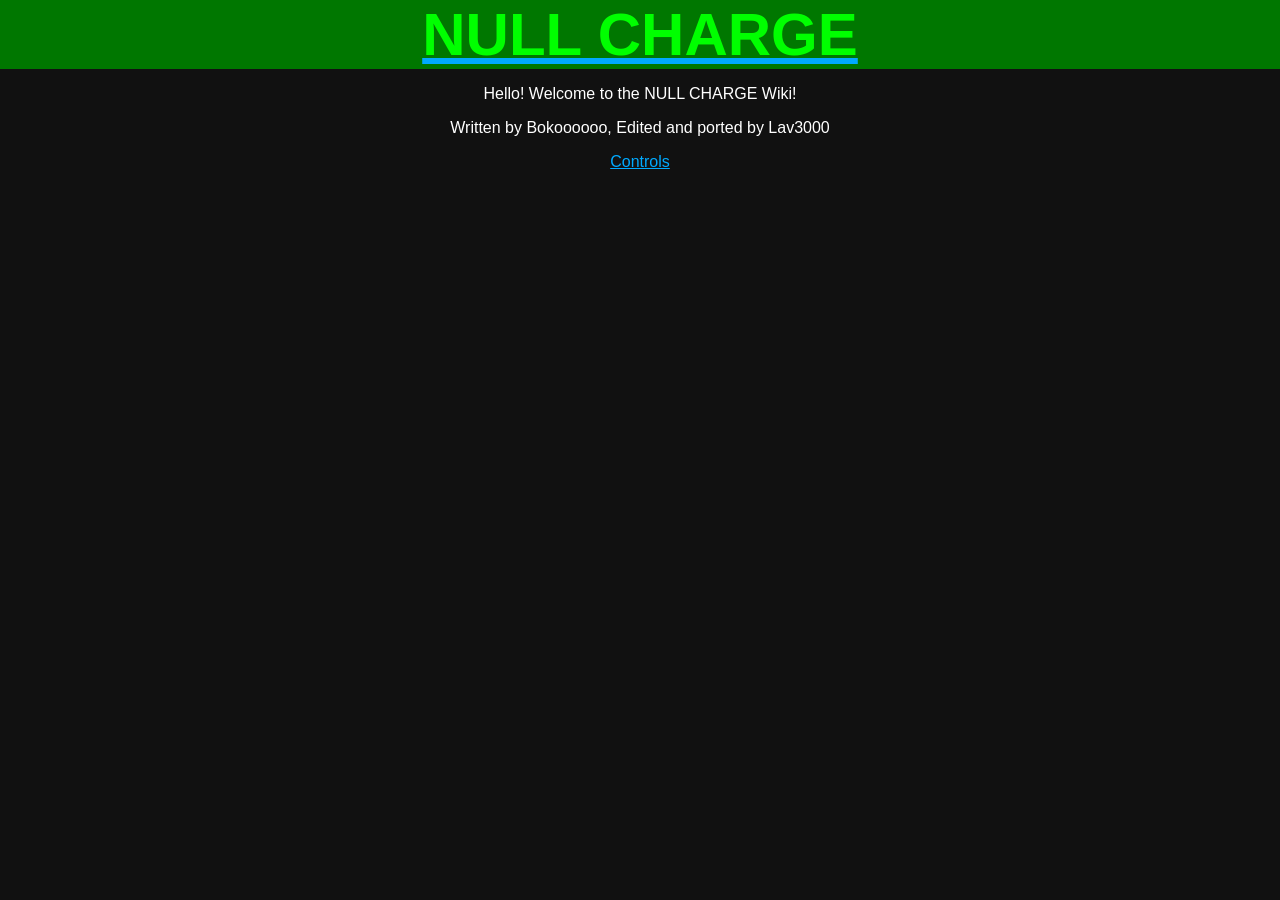
==== wiki/index.html @ dc39a968 "ok THIS is the final test" ====
<!DOCTYPE html>
<html>
    <head>
        <title>NULL CHARGE wiki</title>
        <link rel="stylesheet" href="../wow.css">
    </head>
    <body>
        <a href="../"><h1 class="header">NULL CHARGE</h1></a>
        <p>Hello! Welcome to the NULL CHARGE Wiki!</p>
        <p>Written by Bokoooooo, Edited and ported by Lav3000</p>
        <p><a href="wiki/controls">Controls</a></p>
    </body>
</html>
---- wow.css ----
h1 {
	font-family: 'VCR OSD Mono', sans-serif;
	text-align: center;
	color: #0f0;
}

p {
	font-family: sans-serif;
	text-align: center;
	color: white;
}

body {
	background-color: #111;
}

.header {
	background-color: #070;
	margin: -8px -8px 0px -8px;
	font-size: 60px;
}

a {
	color: #0af;
}

iframe {
	margin: 0 auto;
	display: block;
	border-style: none;
}

div {
	text-align: center;
}
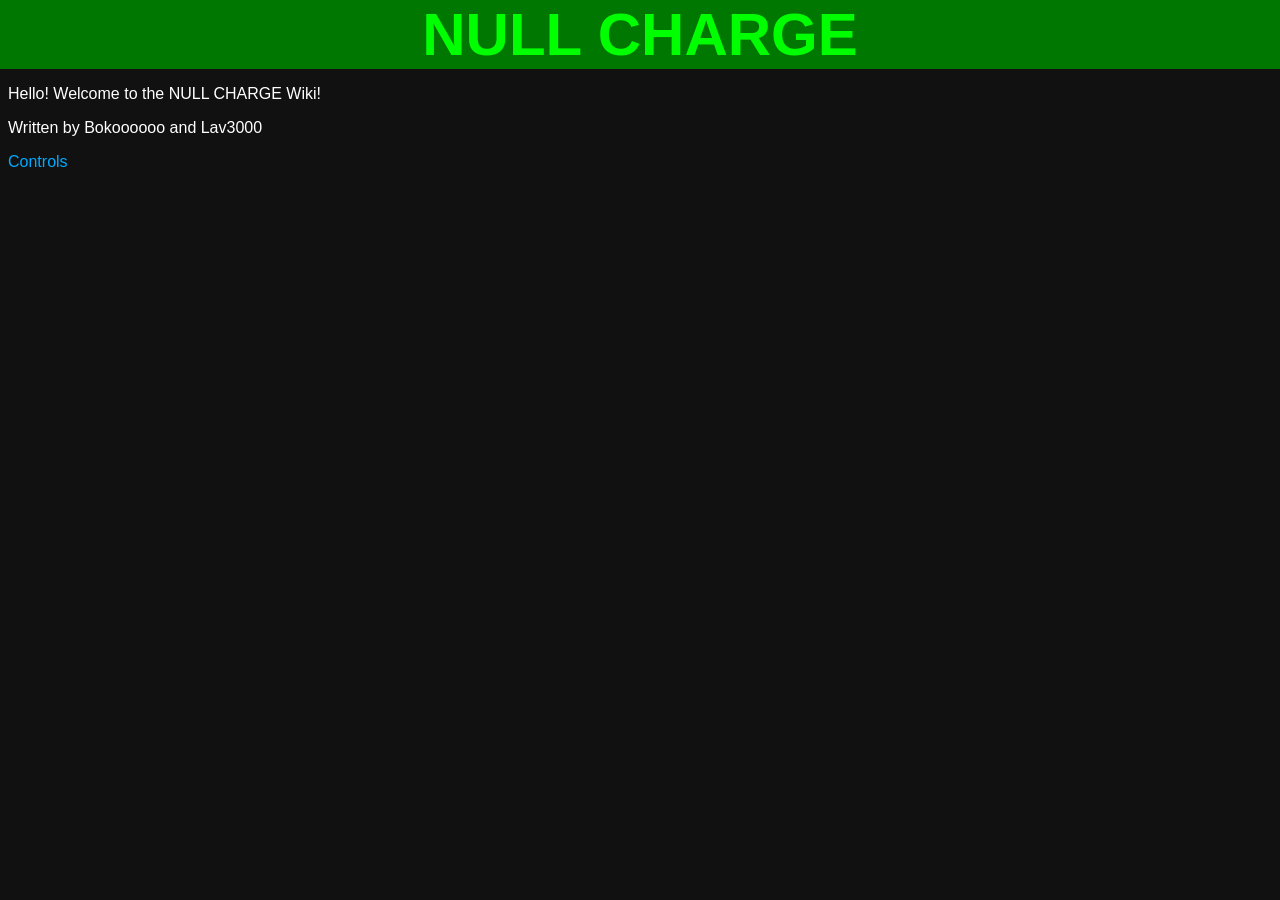
==== commit b81afed3: "a a" ====
--- a/wiki/index.html
+++ b/wiki/index.html
@@ -2,12 +2,12 @@
 <html>
     <head>
         <title>NULL CHARGE wiki</title>
-        <link rel="stylesheet" href="../wow.css">
+        <link rel="stylesheet" href="./wiki.css">
     </head>
     <body>
         <a href="../"><h1 class="header">NULL CHARGE</h1></a>
         <p>Hello! Welcome to the NULL CHARGE Wiki!</p>
-        <p>Written by Bokoooooo, Edited and ported by Lav3000</p>
-        <p><a href="wiki/controls">Controls</a></p>
+        <p>Written by Bokoooooo and Lav3000</p>
+        <p><a href="./controls">Controls</a></p>
     </body>
 </html>
--- a/wiki/wiki.css
+++ b/wiki/wiki.css
@@ -0,0 +1,36 @@
+h1 {
+	font-family: 'VCR OSD Mono', sans-serif;
+	text-align: center;
+	color: #0f0;
+}
+
+p {
+	font-family: sans-serif;
+	text-align: left;
+	color: white;
+}
+
+body {
+	background-color: #111;
+}
+
+.header {
+	background-color: #070;
+	margin: -8px -8px 0px -8px;
+	font-size: 60px;
+}
+
+a {
+	color: #0af;
+	text-decoration: none;
+}
+
+iframe {
+	margin: 0 auto;
+	display: block;
+	border-style: none;
+}
+
+div {
+	text-align: center;
+}
